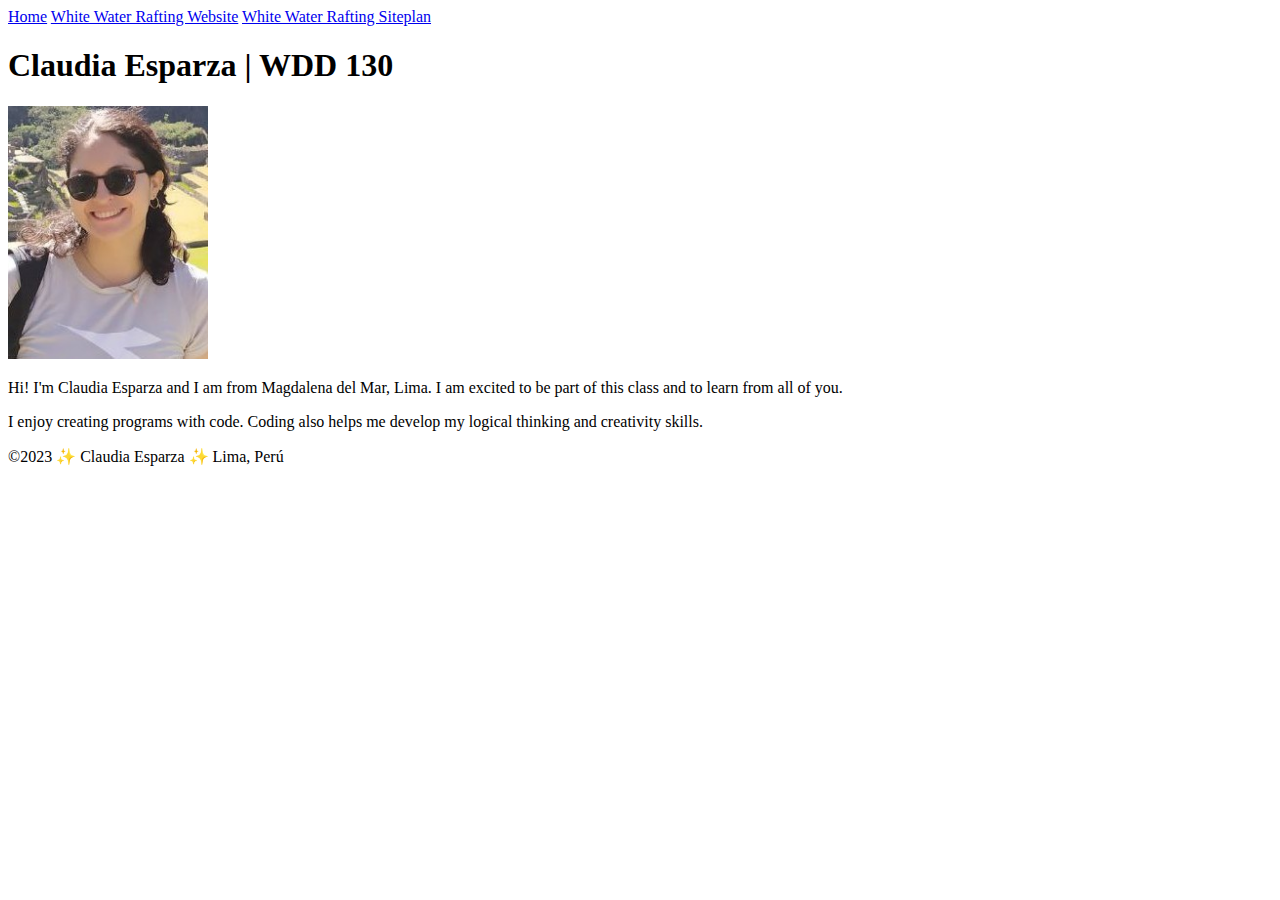
==== index.html @ c121fbb2 "First commit" ====
<!DOCTYPE html>
<html lang="en-US">
    <head>
        <meta charset="UTF-8">
        <meta name="viewport" content="width=device-width, initial-scale=1.0">
        <title>Claudia Esparza | WDD 130</title>
    </head>
    <body>
        <header>
            <nav>
                <a href="#">Home</a>
                <a href="wwr/">White Water Rafting Website</a>
                <a href="wwr/site-plan-rafting.html">White Water Rafting Siteplan</a>
            </nav>
        </header>
        <main>
            <h1>Claudia Esparza | WDD 130</h1>
            <img src="images/profile.jpg" alt="Hello, my name is Claudia Esparza" width="200">
            <p>Hi! I'm Claudia Esparza and I am from Magdalena del Mar, Lima. I am excited to be part of this class and to learn from all of you.</p>
            <p>I enjoy creating programs with code. Coding also helps me develop my logical thinking and creativity skills.</p>
        </main>
        <footer>
            <p>©2023 ✨ Claudia Esparza ✨ Lima, Perú</p>
        </footer>
    </body>
</html>
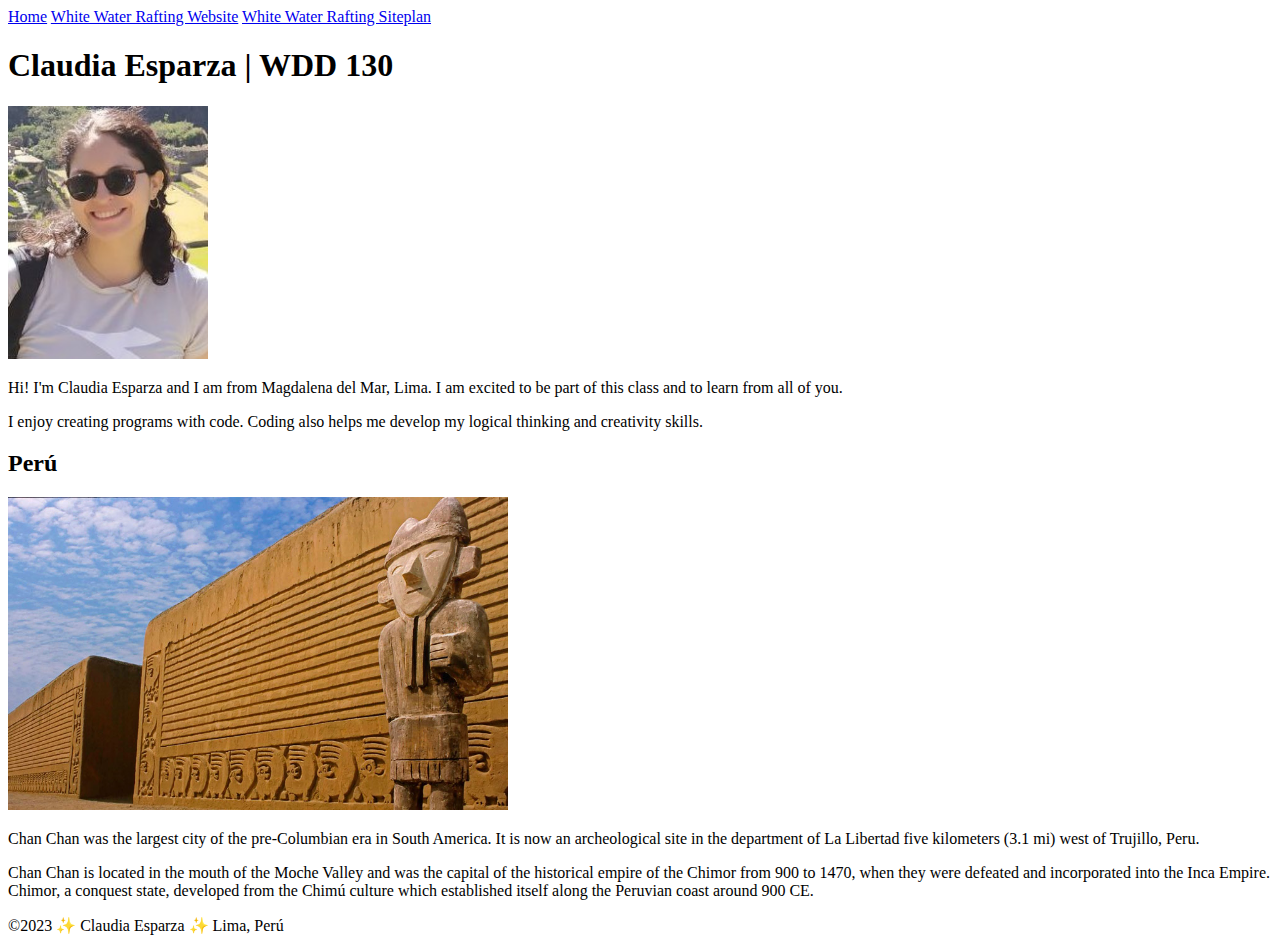
==== commit 03356591: "Adding new files: styles and images" ====
--- a/index.html
+++ b/index.html
@@ -4,6 +4,9 @@
         <meta charset="UTF-8">
         <meta name="viewport" content="width=device-width, initial-scale=1.0">
         <title>Claudia Esparza | WDD 130</title>
+        <meta name="description" content="Claudia Esparza's BYU-Idaho WDD 130 course home page">
+        <meta name="author" content="Claudia Esparza">
+        <link rel="stylesheet" href="styles/styles.css">
     </head>
     <body>
         <header>
@@ -19,6 +22,12 @@
             <p>Hi! I'm Claudia Esparza and I am from Magdalena del Mar, Lima. I am excited to be part of this class and to learn from all of you.</p>
             <p>I enjoy creating programs with code. Coding also helps me develop my logical thinking and creativity skills.</p>
         </main>
+        <aside>
+            <h2>Perú</h2>
+            <img src="images/Chan-Chan-Trujillo.jpeg" alt="Peru's Chan Chan" width="500">
+            <p>Chan Chan was the largest city of the pre-Columbian era in South America. It is now an archeological site in the department of La Libertad five kilometers (3.1 mi) west of Trujillo, Peru.</p>
+            <p>Chan Chan is located in the mouth of the Moche Valley and was the capital of the historical empire of the Chimor from 900 to 1470, when they were defeated and incorporated into the Inca Empire. Chimor, a conquest state, developed from the Chimú culture which established itself along the Peruvian coast around 900 CE.</p>
+        </aside>
         <footer>
             <p>©2023 ✨ Claudia Esparza ✨ Lima, Perú</p>
         </footer>
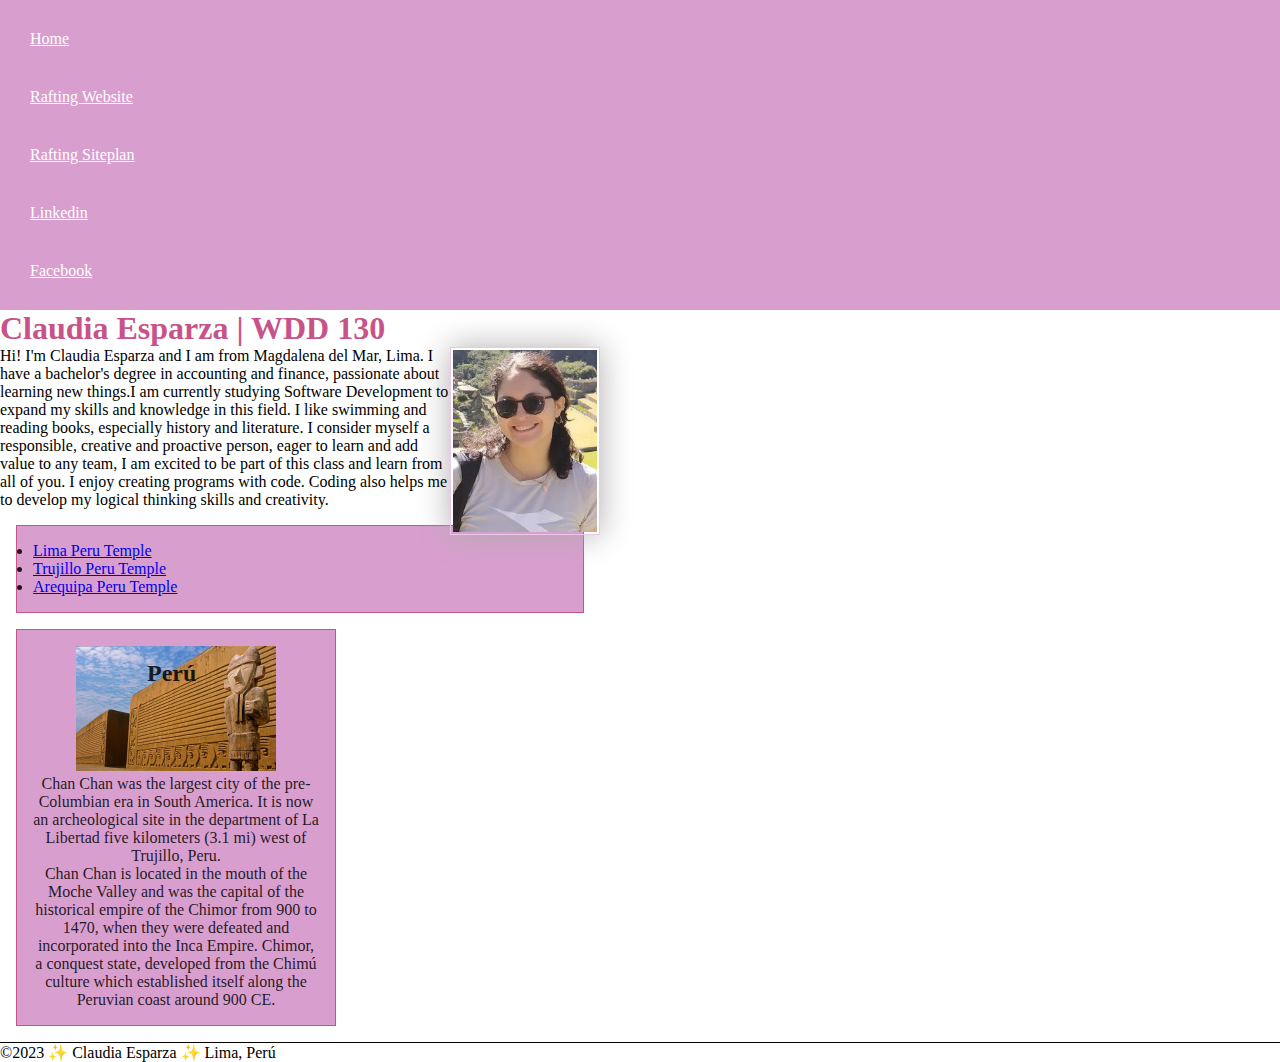
==== commit 89ed7016: "Last actualization: 10/10/2023" ====
--- a/index.html
+++ b/index.html
@@ -12,17 +12,31 @@
         <header>
             <nav>
                 <a href="#">Home</a>
-                <a href="wwr/">White Water Rafting Website</a>
-                <a href="wwr/site-plan-rafting.html">White Water Rafting Siteplan</a>
+                <a href="wwr/">Rafting Website</a>
+                <a href="wwr/site-plan-rafting.html">Rafting Siteplan</a>
+                <a href="https://www.linkedin.com/in/clabies/?locale=en_US">Linkedin</a>
+                <a href="https://www.facebook.com/">Facebook</a>
             </nav>
         </header>
         <main>
             <h1>Claudia Esparza | WDD 130</h1>
             <img src="images/profile.jpg" alt="Hello, my name is Claudia Esparza" width="200">
-            <p>Hi! I'm Claudia Esparza and I am from Magdalena del Mar, Lima. I am excited to be part of this class and to learn from all of you.</p>
-            <p>I enjoy creating programs with code. Coding also helps me develop my logical thinking and creativity skills.</p>
+            <p>Hi! I'm Claudia Esparza and I am from Magdalena del Mar, Lima.
+            I have a bachelor's degree in accounting and finance, passionate 
+            about learning new things.I am currently studying Software Development
+            to expand my skills and knowledge in this field. I like swimming and
+            reading books, especially history and literature. I consider myself a
+            responsible, creative and proactive person, eager to learn and add value
+            to any team, I am excited to be part of this class and learn from all of you.
+            I enjoy creating programs with code. Coding also helps me to develop my 
+            logical thinking skills and creativity.</p>
+            <ul class="box">
+                <li><a href="https://www.churchofjesuschrist.org/temples/details/lima-peru-temple?lang=eng" target="_blank">Lima Peru Temple</a></li>
+                <li><a href="https://www.churchofjesuschrist.org/temples/details/trujillo-peru-temple?lang=eng" target="_blank">Trujillo Peru Temple</a></li>
+                <li><a href="https://www.churchofjesuschrist.org/temples/details/arequipa-peru-temple?lang=eng" target="_blank">Arequipa Peru Temple</a></li>
+            </ul>
         </main>
-        <aside>
+        <aside class="box">
             <h2>Perú</h2>
             <img src="images/Chan-Chan-Trujillo.jpeg" alt="Peru's Chan Chan" width="500">
             <p>Chan Chan was the largest city of the pre-Columbian era in South America. It is now an archeological site in the department of La Libertad five kilometers (3.1 mi) west of Trujillo, Peru.</p>
@@ -32,4 +46,5 @@
             <p>©2023 ✨ Claudia Esparza ✨ Lima, Perú</p>
         </footer>
     </body>
+    <!-- Last modification: 10/10/2023  -->
 </html>
--- a/styles/styles.css
+++ b/styles/styles.css
@@ -0,0 +1,58 @@
+* {
+    margin: 0;
+    padding: 0;
+    box-sizing: border-box;
+}
+nav {
+    background-color: rgb(216, 158, 206);
+    padding: 10px;
+}
+nav a {
+    color: white;
+    display: block;
+    padding: 20px;
+}
+h1 {
+    color:rgb(200, 83, 136);
+}
+main img {
+    width: 150px;
+    height: auto;
+    border: 1px solid rgb(235, 199, 233);
+    padding: 2px;
+    box-shadow: 0 0 30px rgb(178, 173, 173);
+    float: right;
+}
+p {
+    padding: 0;
+}
+main {
+    max-width: 600px;
+}
+aside {
+    position: relative;
+    width: 20em;
+    text-align: center;
+}
+.box h2 {
+    position: absolute;
+    top: 30px;
+    left: 130px;
+}
+aside img {
+    width: 200px;
+    height: auto;
+}
+footer {
+    margin-top: 1em;
+    border-top: 1px solid #000;
+    align-content: center;
+}
+/* Class Selectors */
+.box {
+    margin: 1rem;
+    border: 1px solid rgba(200, 83, 136);
+    padding: 1rem;
+    background-color: rgba(216, 158, 206);
+    color: #000000da;
+}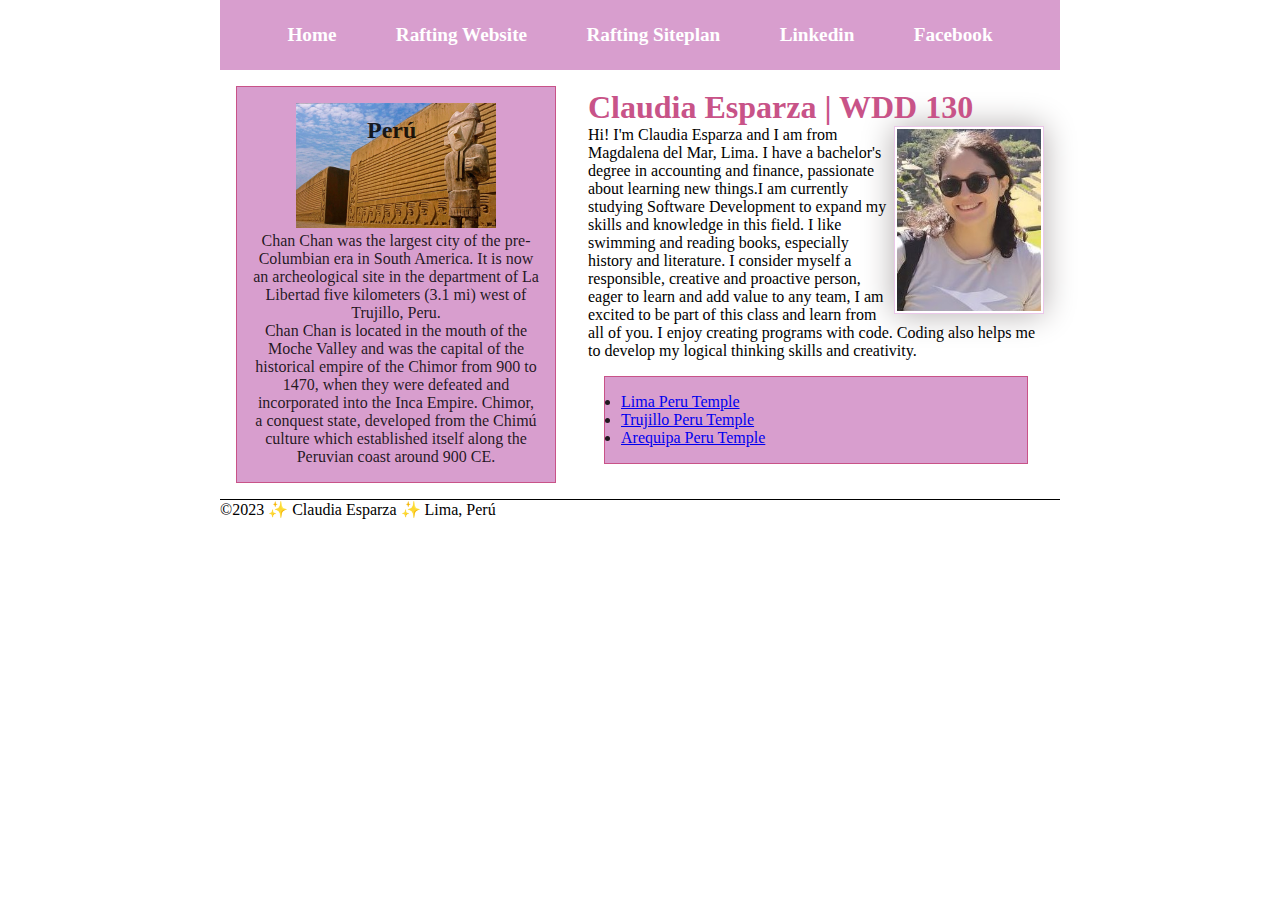
==== commit c9512bea: "Update" ====
--- a/index.html
+++ b/index.html
@@ -12,36 +12,38 @@
         <header>
             <nav>
                 <a href="#">Home</a>
-                <a href="wwr/">Rafting Website</a>
+                <a href="#">Rafting Website</a>
                 <a href="wwr/site-plan-rafting.html">Rafting Siteplan</a>
                 <a href="https://www.linkedin.com/in/clabies/?locale=en_US">Linkedin</a>
                 <a href="https://www.facebook.com/">Facebook</a>
             </nav>
         </header>
-        <main>
-            <h1>Claudia Esparza | WDD 130</h1>
-            <img src="images/profile.jpg" alt="Hello, my name is Claudia Esparza" width="200">
-            <p>Hi! I'm Claudia Esparza and I am from Magdalena del Mar, Lima.
-            I have a bachelor's degree in accounting and finance, passionate 
-            about learning new things.I am currently studying Software Development
-            to expand my skills and knowledge in this field. I like swimming and
-            reading books, especially history and literature. I consider myself a
-            responsible, creative and proactive person, eager to learn and add value
-            to any team, I am excited to be part of this class and learn from all of you.
-            I enjoy creating programs with code. Coding also helps me to develop my 
-            logical thinking skills and creativity.</p>
-            <ul class="box">
-                <li><a href="https://www.churchofjesuschrist.org/temples/details/lima-peru-temple?lang=eng" target="_blank">Lima Peru Temple</a></li>
-                <li><a href="https://www.churchofjesuschrist.org/temples/details/trujillo-peru-temple?lang=eng" target="_blank">Trujillo Peru Temple</a></li>
-                <li><a href="https://www.churchofjesuschrist.org/temples/details/arequipa-peru-temple?lang=eng" target="_blank">Arequipa Peru Temple</a></li>
-            </ul>
-        </main>
-        <aside class="box">
-            <h2>Perú</h2>
-            <img src="images/Chan-Chan-Trujillo.jpeg" alt="Peru's Chan Chan" width="500">
-            <p>Chan Chan was the largest city of the pre-Columbian era in South America. It is now an archeological site in the department of La Libertad five kilometers (3.1 mi) west of Trujillo, Peru.</p>
-            <p>Chan Chan is located in the mouth of the Moche Valley and was the capital of the historical empire of the Chimor from 900 to 1470, when they were defeated and incorporated into the Inca Empire. Chimor, a conquest state, developed from the Chimú culture which established itself along the Peruvian coast around 900 CE.</p>
-        </aside>
+        <div class="grid">
+            <main>
+                <h1>Claudia Esparza | WDD 130</h1>
+                <img src="images/profile.jpg" alt="Hello, my name is Claudia Esparza" width="200">
+                <p>Hi! I'm Claudia Esparza and I am from Magdalena del Mar, Lima.
+                    I have a bachelor's degree in accounting and finance, passionate 
+                    about learning new things.I am currently studying Software Development
+                    to expand my skills and knowledge in this field. I like swimming and
+                    reading books, especially history and literature. I consider myself a
+                    responsible, creative and proactive person, eager to learn and add value
+                    to any team, I am excited to be part of this class and learn from all of you.
+                    I enjoy creating programs with code. Coding also helps me to develop my 
+                    logical thinking skills and creativity.</p>
+                <ul class="box">
+                    <li><a href="https://www.churchofjesuschrist.org/temples/details/lima-peru-temple?lang=eng" target="_blank">Lima Peru Temple</a></li>
+                    <li><a href="https://www.churchofjesuschrist.org/temples/details/trujillo-peru-temple?lang=eng" target="_blank">Trujillo Peru Temple</a></li>
+                    <li><a href="https://www.churchofjesuschrist.org/temples/details/arequipa-peru-temple?lang=eng" target="_blank">Arequipa Peru Temple</a></li>
+                </ul>
+            </main>
+            <aside class="box">
+                <h2>Perú</h2>
+                <img src="images/Chan-Chan-Trujillo.jpeg" alt="Peru's Chan Chan" width="500">
+                <p>Chan Chan was the largest city of the pre-Columbian era in South America. It is now an archeological site in the department of La Libertad five kilometers (3.1 mi) west of Trujillo, Peru.</p>
+                <p>Chan Chan is located in the mouth of the Moche Valley and was the capital of the historical empire of the Chimor from 900 to 1470, when they were defeated and incorporated into the Inca Empire. Chimor, a conquest state, developed from the Chimú culture which established itself along the Peruvian coast around 900 CE.</p>
+            </aside>
+        </div>
         <footer>
             <p>©2023 ✨ Claudia Esparza ✨ Lima, Perú</p>
         </footer>
--- a/styles/styles.css
+++ b/styles/styles.css
@@ -5,12 +5,18 @@
 }
 nav {
     background-color: rgb(216, 158, 206);
-    padding: 10px;
+    padding: 1rem;
+    display: flex;
+    justify-content: space-evenly;
+    align-items: center;
 }
 nav a {
+    display: block;
+    padding: 0.5rem;
+    text-decoration: none;
+    font-size: 1.2rem;
+    font-weight: 700;
     color: white;
-    display: block;
-    padding: 20px;
 }
 h1 {
     color:rgb(200, 83, 136);
@@ -26,15 +32,12 @@
 p {
     padding: 0;
 }
-main {
-    max-width: 600px;
-}
 aside {
     position: relative;
     width: 20em;
     text-align: center;
 }
-.box h2 {
+aside h2 {
     position: absolute;
     top: 30px;
     left: 130px;
@@ -48,6 +51,10 @@
     border-top: 1px solid #000;
     align-content: center;
 }
+header, .grid, footer {
+    max-width: 840px;
+    margin: 0 auto;
+}
 /* Class Selectors */
 .box {
     margin: 1rem;
@@ -55,4 +62,18 @@
     padding: 1rem;
     background-color: rgba(216, 158, 206);
     color: #000000da;
+}
+.grid {
+    display: grid;
+    align-items: center;
+}
+main {
+    grid-column: 2/3;
+    margin: 1rem;
+}
+aside {
+    width: 20rem;
+    position: relative;
+    grid-column: 1/2;
+    grid-row: 1/2;
 }